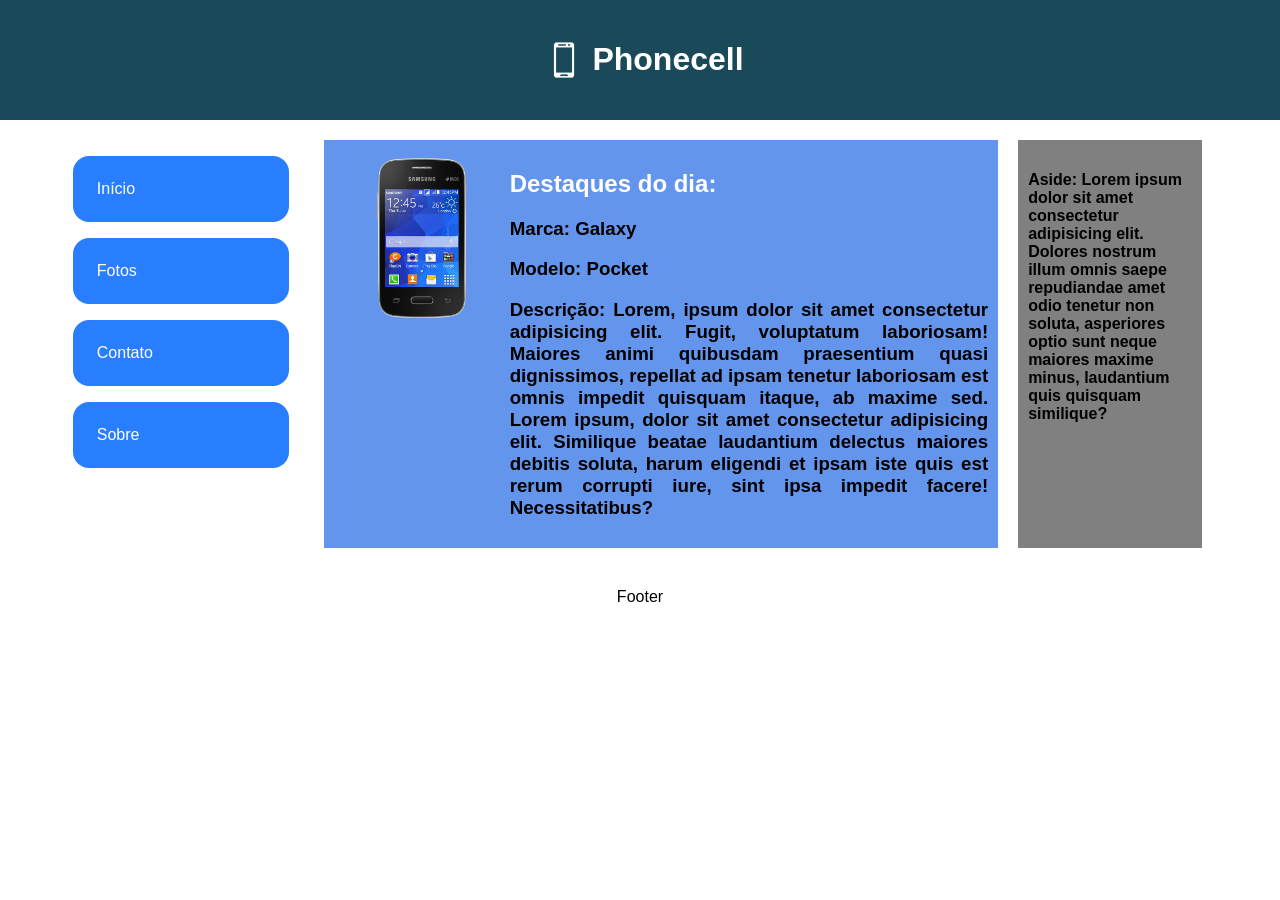
==== index.html @ 41c53c3c "Aula de DW" ====
<!-- 
1. No head do html: utf-8, link com css, link com ícone, descrição, palavra-chave, autor
2. No body: estruturado com .container, header, nav, main, section, aside, footer (vc poderá criar mais caixas como fizemos com .conteúdo)
2. Formate toda a estrutura com CSS, utilize cores de fundo ou não, cores de fonte, margens, padding, flexbox (display:flex)
4. No header colocar uma imagem e o nome da empresa (um do lado do outro)
5. No main coloque section e aside lado a lado
6. No section insira texto de parágrafo e imagem -->

<!DOCTYPE html>
<html lang="pt-br">
<head>
    <meta charset="UTF-8">
    <meta name="viewport" content="width=device-width, initial-scale=1.0">
    <meta name="description" content="Atividade Flexbox desenvolvimento web">
    <meta name="keywords" content="fatec">
    <meta name="author" content="Tiago Maciel">
    <link rel="shortcut icon" href="img/icon.png" type="image/png">
    <link rel="stylesheet" href="css/style.css">
    <title>Atividade</title>
</head>
<body>
    <header>
        <img src="img/logo.png" alt="Imagem de um celular" id="logo">
        <h1>Phonecell</h1>
    </header>
    <div class="container">
        <div class="conteudo">
            <nav>
                <ul>
                    <li><a href="index.html">Início</a></li>
                    <li><a href="fotos.html">Fotos</a></li>
                    <li><a href="contato.html">Contato</a></li>
                    <li><a href="sobre.html">Sobre</a></li>
                </ul>
            </nav>
            <main>
                <section>
                    <img src="img/pocket.png" alt="" id="img-aside">
                    <div id="texto">
                        <p><h2>Destaques do dia:</h2></p>
                        <p><h3>Marca: Galaxy</h3></p>
                        <p><h3>Modelo: Pocket</h3></p>
                        <p><h3>Descrição: Lorem, ipsum dolor sit amet consectetur adipisicing elit. Fugit, voluptatum laboriosam! Maiores animi quibusdam praesentium quasi dignissimos, repellat ad ipsam tenetur laboriosam est omnis impedit quisquam itaque, ab maxime sed. Lorem ipsum, dolor sit amet consectetur adipisicing elit. Similique beatae laudantium delectus maiores debitis soluta, harum eligendi et ipsam iste quis est rerum corrupti iure, sint ipsa impedit facere! Necessitatibus?</h3></p>
                    </div>
                </section>
                <aside>
                    <h4>Aside: Lorem ipsum dolor sit amet consectetur adipisicing elit. Dolores nostrum illum omnis saepe repudiandae amet odio tenetur non soluta, asperiores optio sunt neque maiores maxime minus, laudantium quis quisquam similique?</h4>
                </aside>
            </main>
            
        </div>
        <footer>Footer</footer>
    </div>
</body>
</html>
---- css/style.css ----
body{
    margin: 0;
    font-family: arial;
}

.container{
    width: 98%;
    margin: auto;
}
header{
    background-color: #1a4a5a;
    align-items: center;
    justify-content: center;
    display: flex;
    color: white;
}

.conteudo{
    display: flex;
}

nav{
    width: 20%;
}
main{
    width: 70%;
    display: flex;
}
footer {
    text-align: center;
}
header, nav, main, footer {
    padding: 20px;
}

section{
    background-color: cornflowerblue;
    padding: 10px;
    width: 80%;
    text-align: justify;
    display: flex;
}
aside{
    background-color: gray;
    padding: 10px;
    width: 20%;
    margin-left: 20px;
}
#logo{
    width: 2.5rem;
    height: 2.5rem;
}
img{
    margin: 0.5rem;
    width: 10rem;
    height: 10rem;
}
p{
    width: 100%;
    margin-left: 1rem;
    border-radius: 1rem;
}
#texto{
    flex-direction: column;
}

li{
    width: 80%;
    border-radius: 1rem;
    background-color: rgb(40, 126, 255);
    padding: 1.5rem;
    align-content: space-between;
    margin-bottom: 1rem;
    color: white;
}
li a{
    text-decoration: none;
    color: white;
}

#texto h2{
    color: white;
}

#fname{
    width: 96.3%;
}
#lname{
    padding: 1.5rem;
}
#form{
    margin-left: 1rem;
}
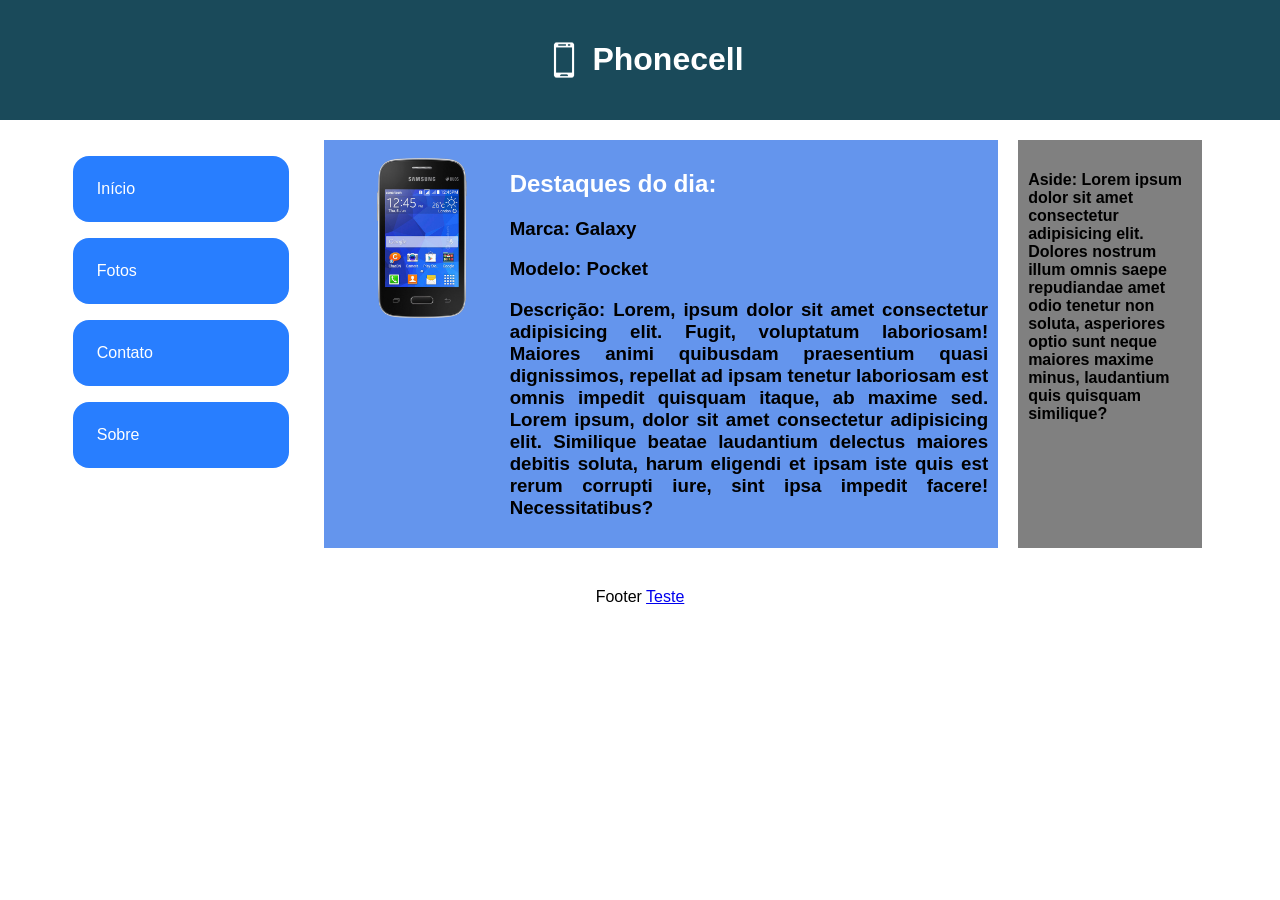
==== commit 19a30094: "Atualização de projeto(06/03)" ====
--- a/index.html
+++ b/index.html
@@ -49,7 +49,7 @@
             </main>
             
         </div>
-        <footer>Footer</footer>
+        <footer>Footer <a href="teste.html">Teste</a></footer>
     </div>
 </body>
 </html>
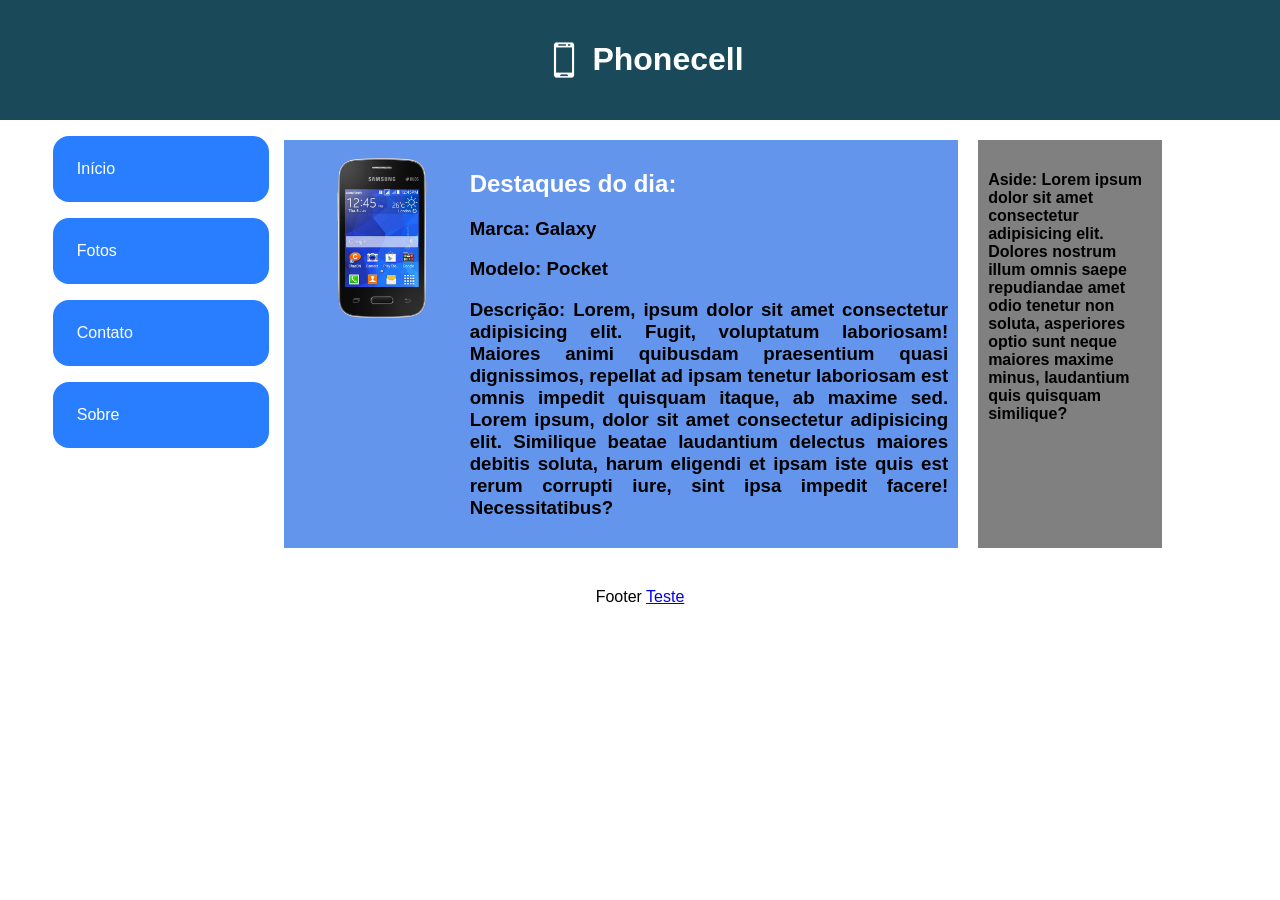
==== commit 4cc199dc: "13/03 - Small changes on CSS" ====
--- a/index.html
+++ b/index.html
@@ -25,7 +25,7 @@
     </header>
     <div class="container">
         <div class="conteudo">
-            <nav>
+            <nav class="menu-lateral">
                 <ul>
                     <li><a href="index.html">Início</a></li>
                     <li><a href="fotos.html">Fotos</a></li>
--- a/css/style.css
+++ b/css/style.css
@@ -19,7 +19,7 @@
     display: flex;
 }
 
-nav{
+.menu-lateral{
     width: 20%;
 }
 main{
@@ -29,21 +29,21 @@
 footer {
     text-align: center;
 }
-header, nav, main, footer {
+header, main, footer {
     padding: 20px;
 }
 
 section{
     background-color: cornflowerblue;
     padding: 10px;
-    width: 80%;
+    flex: 4;
     text-align: justify;
     display: flex;
 }
 aside{
     background-color: gray;
     padding: 10px;
-    width: 20%;
+    flex: 1;
     margin-left: 20px;
 }
 #logo{
@@ -64,7 +64,11 @@
     flex-direction: column;
 }
 
-li{
+ul{
+    text-decoration: none;
+    list-style: none;
+}
+.menu-lateral a{
     width: 80%;
     border-radius: 1rem;
     background-color: rgb(40, 126, 255);
@@ -72,10 +76,23 @@
     align-content: space-between;
     margin-bottom: 1rem;
     color: white;
+    display: block;
+    text-decoration: none;
 }
-li a{
+
+li a:hover{
+    width: 80%;
+    border-radius: 1rem;
+    background-color: rgb(40, 126, 255);
+    align-content: space-between;
+
+    color: rgb(40, 126, 255);
+    background-color: white;
+    border: 2px solid rgb(40, 126, 255);
+}
+
+.menu-lateral ul li{
     text-decoration: none;
-    color: white;
 }
 
 #texto h2{
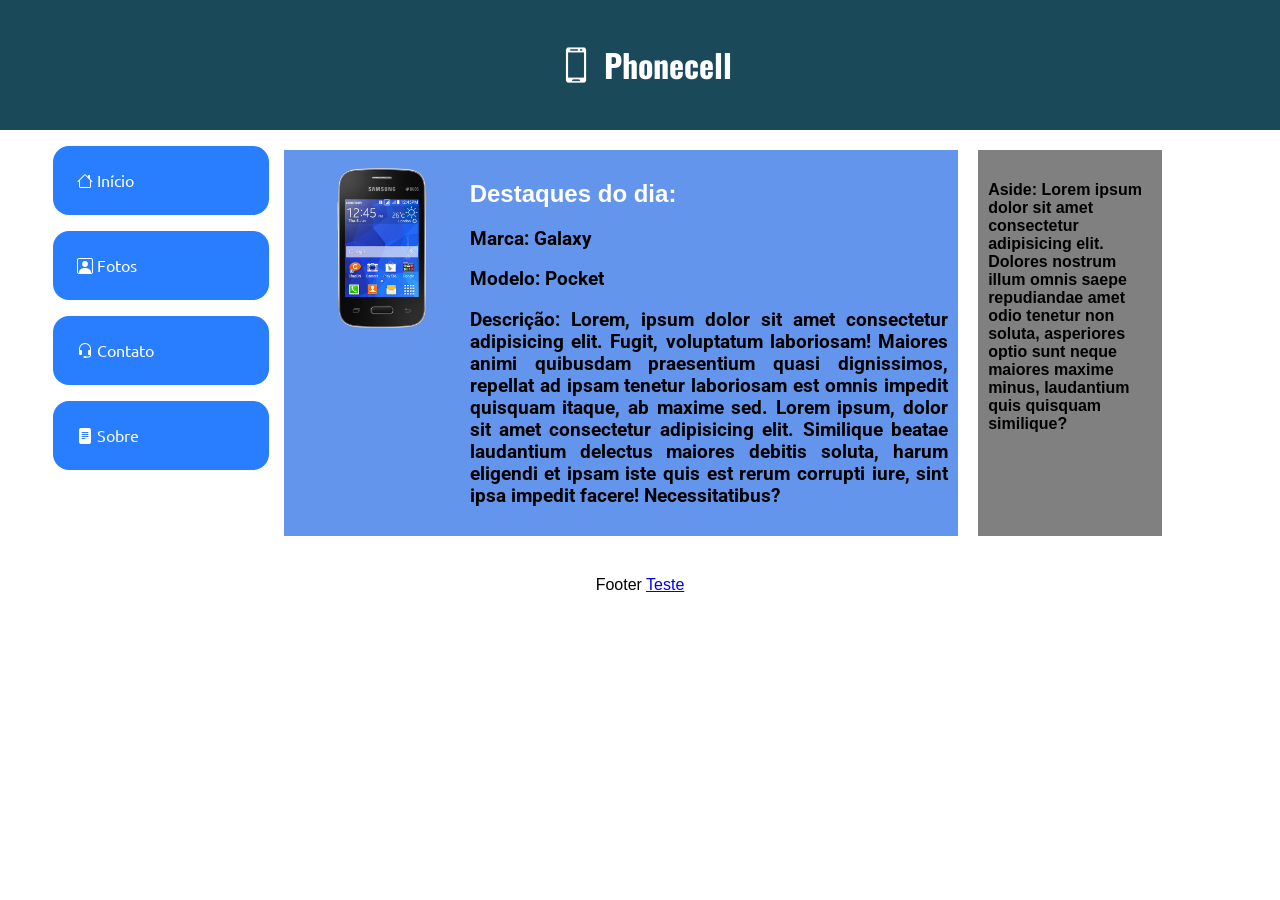
==== commit fdb419dc: "20/03 - Colors, Icons, Fonts and Forms changes" ====
--- a/index.html
+++ b/index.html
@@ -27,10 +27,10 @@
         <div class="conteudo">
             <nav class="menu-lateral">
                 <ul>
-                    <li><a href="index.html">Início</a></li>
-                    <li><a href="fotos.html">Fotos</a></li>
-                    <li><a href="contato.html">Contato</a></li>
-                    <li><a href="sobre.html">Sobre</a></li>
+                    <li><a href="index.html"><i class="bi bi-house"></i> Início</a></li>
+                    <li><a href="fotos.html"><i class="bi bi-person-square"></i> Fotos</a></li>
+                    <li><a href="contato.html"><i class="bi bi-headset"></i> Contato</a></li>
+                    <li><a href="sobre.html"><i class="bi bi-file-text-fill"></i> Sobre</a></li>
                 </ul>
             </nav>
             <main>
--- a/css/style.css
+++ b/css/style.css
@@ -1,110 +1,198 @@
-body{
+@import url('https://fonts.googleapis.com/css2?family=Fira+Sans:ital,wght@0,100;0,200;0,300;0,400;0,500;0,600;0,700;0,800;0,900;1,100;1,200;1,300;1,400;1,500;1,600;1,700;1,800;1,900&family=Google+Sans:ital,opsz,wght@0,17..18,400..700;1,17..18,400..700&family=Oswald:wght@200..700&family=Roboto:ital,wght@0,100..900;1,100..900&family=Ubuntu:ital,wght@0,300;0,400;0,500;0,700;1,300;1,400;1,500;1,700&display=swap');
+
+/* 
+Fontes do import acima: 
+font-family: "Ubuntu", sans-serif;
+font-family: "Google Sans", sans-serif;
+font-family: "Fira Sans", sans-serif;
+font-family: "Roboto", sans-serif;
+font-family: "Oswald", sans-serif;
+*/
+
+@import url("https://cdn.jsdelivr.net/npm/bootstrap-icons@1.13.1/font/bootstrap-icons.min.css");
+
+
+body {
     margin: 0;
     font-family: arial;
 }
 
-.container{
+.container {
     width: 98%;
     margin: auto;
 }
-header{
+
+header {
     background-color: #1a4a5a;
     align-items: center;
     justify-content: center;
     display: flex;
-    color: white;
+    color: #fff;
+}
+header h1{
+    font-family: "Oswald", sans-serif;
 }
 
-.conteudo{
+.conteudo {
     display: flex;
 }
 
-.menu-lateral{
+.menu-lateral {
     width: 20%;
 }
-main{
+
+main {
     width: 70%;
     display: flex;
 }
+
 footer {
     text-align: center;
 }
-header, main, footer {
+
+header,
+main,
+footer {
     padding: 20px;
 }
 
-section{
-    background-color: cornflowerblue;
+section {
+    background-color: #6495ED;
     padding: 10px;
     flex: 4;
     text-align: justify;
     display: flex;
 }
-aside{
-    background-color: gray;
+
+aside {
+    background-color: rgb(128, 128, 128);
     padding: 10px;
     flex: 1;
     margin-left: 20px;
 }
-#logo{
+
+#logo {
     width: 2.5rem;
     height: 2.5rem;
 }
-img{
+
+img {
     margin: 0.5rem;
     width: 10rem;
     height: 10rem;
 }
-p{
+
+p {
     width: 100%;
     margin-left: 1rem;
     border-radius: 1rem;
 }
-#texto{
+
+#texto {
     flex-direction: column;
 }
 
-ul{
+#texto h2{
+    font-family: "Google Sans", sans-serif;
+}
+
+#texto h3{
+    font-family: "Roboto", sans-serif;
+}
+
+
+ul {
     text-decoration: none;
     list-style: none;
 }
-.menu-lateral a{
+
+.menu-lateral a {
     width: 80%;
     border-radius: 1rem;
     background-color: rgb(40, 126, 255);
     padding: 1.5rem;
     align-content: space-between;
     margin-bottom: 1rem;
-    color: white;
+    color: #fff;
     display: block;
     text-decoration: none;
+    font-family: "Ubuntu", sans-serif;
 }
 
-li a:hover{
+li a:hover {
     width: 80%;
     border-radius: 1rem;
     background-color: rgb(40, 126, 255);
     align-content: space-between;
 
     color: rgb(40, 126, 255);
-    background-color: white;
+    background-color: #fff;
     border: 2px solid rgb(40, 126, 255);
 }
 
-.menu-lateral ul li{
+.menu-lateral ul li {
     text-decoration: none;
 }
 
-#texto h2{
-    color: white;
+#texto h2 {
+    color: #fff;
 }
 
-#fname{
-    width: 96.3%;
+.form-group {
+    margin-bottom: 1rem;
+    margin-left: 1rem;
 }
-#lname{
-    padding: 1.5rem;
+
+.form-group label {
+    display: block;
+    margin-bottom: .5rem;
 }
-#form{
+
+.form-control {
+    display: block;
+    width: 100%;
+    height: calc(1.5em + .75rem + 2px);
+    padding: .375rem .75rem;
+    font-size: 1rem;
+    line-height: 1.5;
+    color: #495057;
+    background-color: #fff;
+    border: 1px solid #ced4da;
+    border-radius: .25rem;
+    transition: border-color .15s ease-in-out, box-shadow .15s ease-in-out;
+}
+
+.form-control:focus {
+    border-color: #80bdff;
+    outline: 0;
+    box-shadow: 0 0 0 .2rem rgba(0, 123, 255, .25);
+}
+
+.btn {
+    display: inline-block;
+    font-weight: 400;
+    color: #212529;
+    text-align: center;
+    vertical-align: middle;
+    user-select: none;
+    background-color: transparent;
+    border: 1px solid transparent;
+    padding: .375rem .75rem;
+    font-size: 1rem;
+    border-radius: .25rem;
     margin-left: 1rem;
+    cursor: pointer;
+    font-family: inherit;
+}
+
+.btn-outline-info {
+    color: #fff;
+    border-color: #fff;
+    background-color: transparent;
+}
+
+.btn-outline-info:hover {
+    color: #6495ED;
+    background-color: #fff;
+    border-color: #fff;
 }
